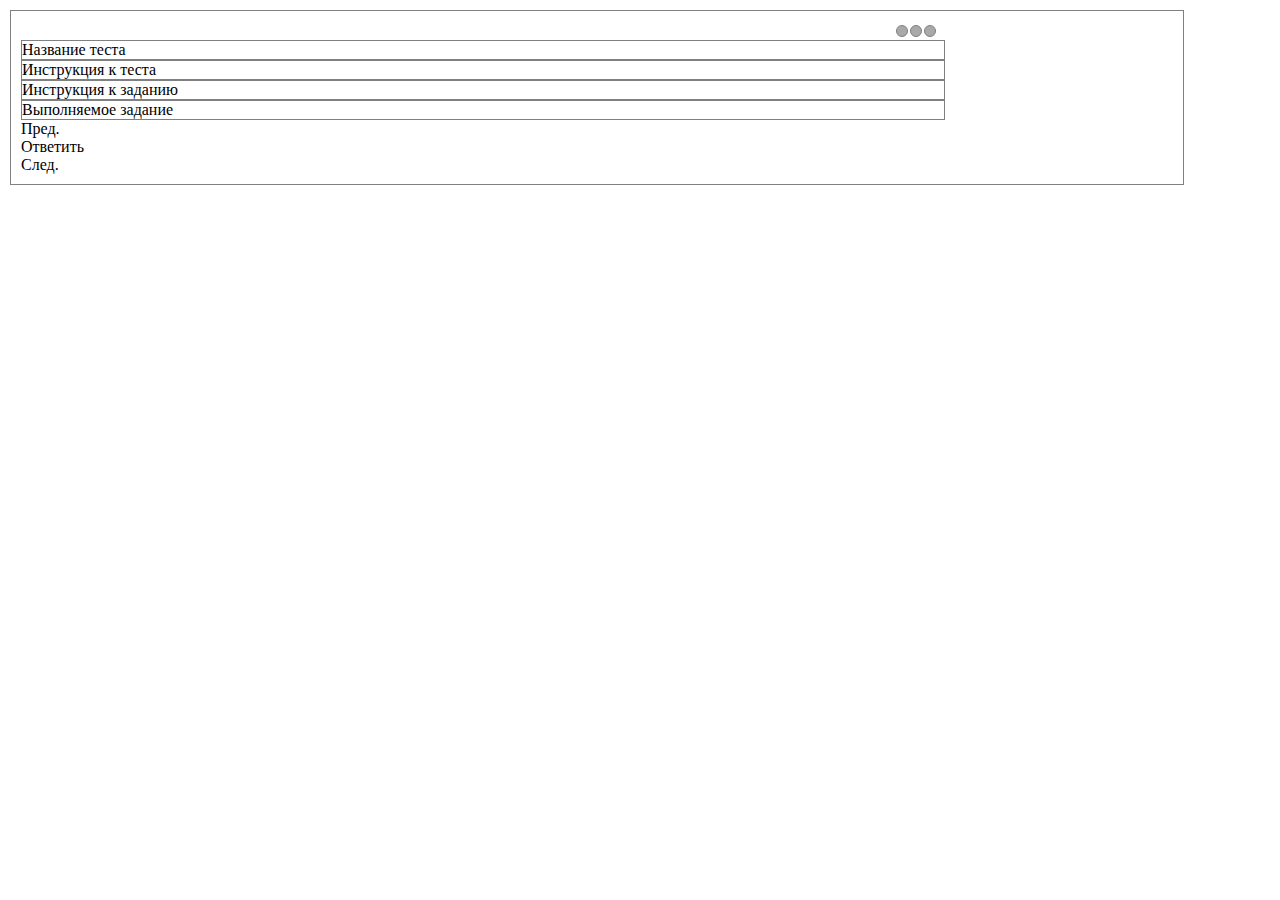
==== uni_tmp/index.html @ ecd3659a "created interface" ====
<!DOCTYPE html>
<html>
<head>
    <meta charset="utf-8">
    <title>jQuery UI</title>
    <script src="http://ajax.googleapis.com/ajax/libs/jquery/1.10.2/jquery.min.js"></script>
    <script src="js/script.js"></script>
	<link rel="stylesheet" href="css/style.css">
</head>
<body>
<!--<div class="toolbar">-->
    <!--<button class="reload btn-int-drag"></button>-->
    <!--<button class="save btn-int-drag"></button>-->
    <!--<button class="check btn-int-drag"></button>-->
    <!--<div class="empty btn-int-drag"></div>-->
    <!--<div class="result btn-int-drag"></div>-->
<!--</div>-->
<div class="container">
    <div class="box_button">
        <div class="help"></div>
        <div class="true"></div>
        <div class="reset"></div>
    </div>
    <div class="test_name">Название теста</div>
    <div class="test_manual">Инструкция к теста</div>
    <div class="job_manual">Инструкция к заданию</div>
    <div class="job_exercises">Выполняемое задание</div>
    <div class="prev">Пред.</div>
    <div class="send">Ответить</div>
    <div class="next">След.</div>
</div>
</body>
</html>
---- uni_tmp/css/style.css ----
/*Основные параметры*/
html {width:100%; height: 100%; overflow:scroll;}

@font-face {
    font-family: Open Sans; /* Имя шрифта */
    src: url(../fonts/OpenSans-Regular.ttf); /* Путь к файлу со шрифтом */
}

@font-face {
    font-family: 'open_sansregular';
    src: url('../fonts/OpenSans-Regular-webfont.eot');
    src: url('../fonts/OpenSans-Regular-webfont.eot?#iefix') format('embedded-opentype'),
    url('../fonts/OpenSans-Regular-webfont.woff') format('woff'),
    url('../fonts/OpenSans-Regular-webfont.ttf') format('truetype'),
    url('../fonts/OpenSans-Regular-webfont.svg#open_sansregular') format('svg');
    font-weight: normal;
    font-style: normal;

}

@font-face {
    font-family: 'OpenSans-Italic'; /* Имя шрифта */
    src: url(../fonts/OpenSans-Italic.ttf); /* Путь к файлу со шрифтом */
}


@font-face {
    font-family: 'OpenSans-Bold'; /* Имя шрифта */
    src: url(../fonts/OpenSans-Bold.ttf); /* Путь к файлу со шрифтом */
}

body {
    padding: 0;
    margin: 0;
}

/*interface*/
.container {
    border: 1px solid grey;
    margin: 10px;
    padding: 10px;
    position: relative;
    width: 90%;
}

/*top left buttons*/
.box_button {
    height: 15px;
    left: 80%;
    margin-left: -50px;
    padding: 2px;
    position: relative;
    width: 50px;
}
.box_button div {
    float: left;
    margin: 2px 1px;
    width: 10px;
    height: 10px;
    border-radius: 100%;
    background-color: darkgrey;
    border: 1px solid grey;
    cursor: pointer;
}

.test_name {
    border: 1px solid grey;
    width: 80%;
}
.test_manual {
    border: 1px solid grey;
    width: 80%;
}
.job_manual {
    border: 1px solid grey;
    width: 80%;
}
.job_exercises {
    border: 1px solid grey;
    width: 80%;
}
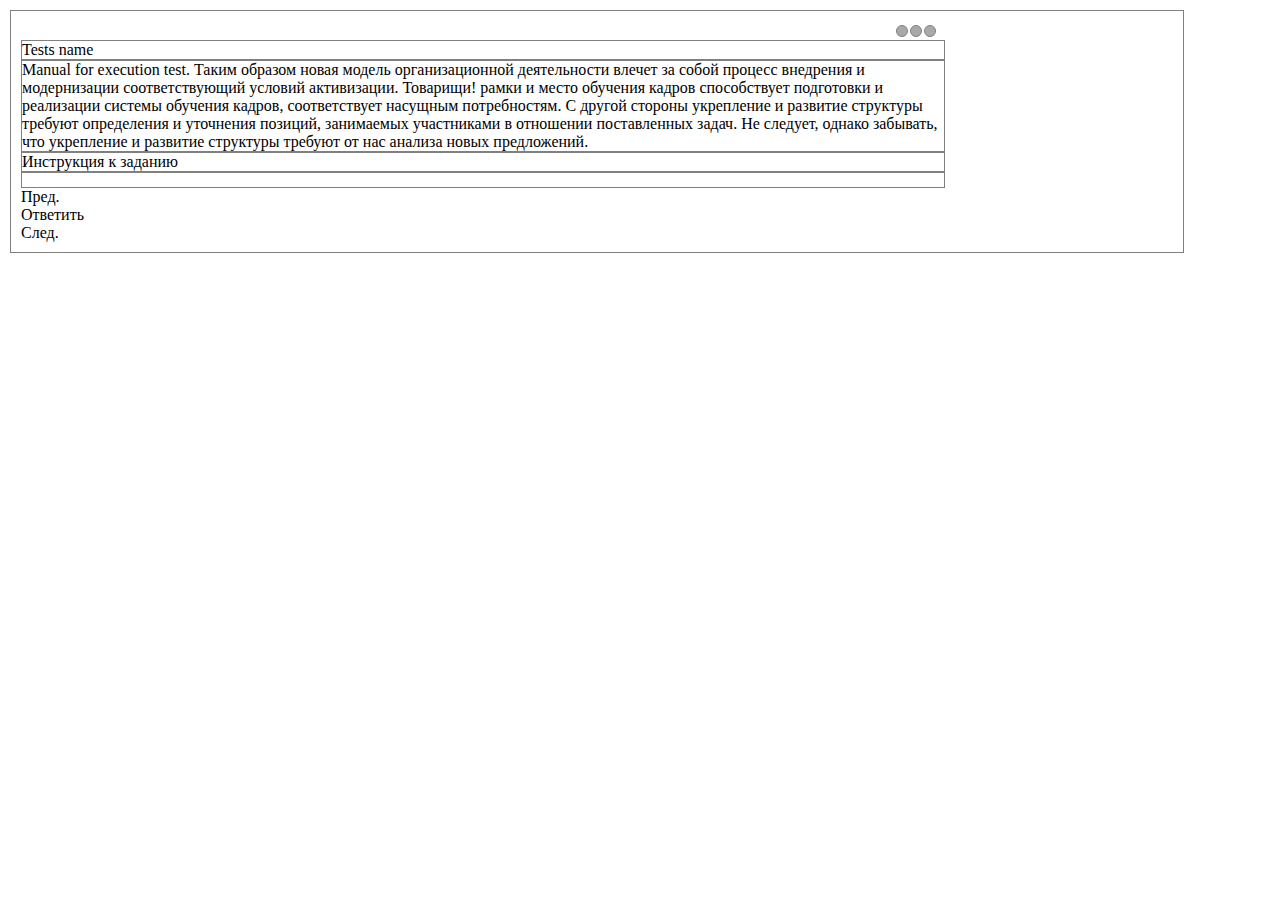
==== commit 091c523e: "created js-action & data" ====
--- a/uni_tmp/index.html
+++ b/uni_tmp/index.html
@@ -5,6 +5,8 @@
     <title>jQuery UI</title>
     <script src="http://ajax.googleapis.com/ajax/libs/jquery/1.10.2/jquery.min.js"></script>
     <script src="js/script.js"></script>
+    <script src="test/jsData.js"></script>
+    <script src="test/jsAction.js"></script>
 	<link rel="stylesheet" href="css/style.css">
 </head>
 <body>
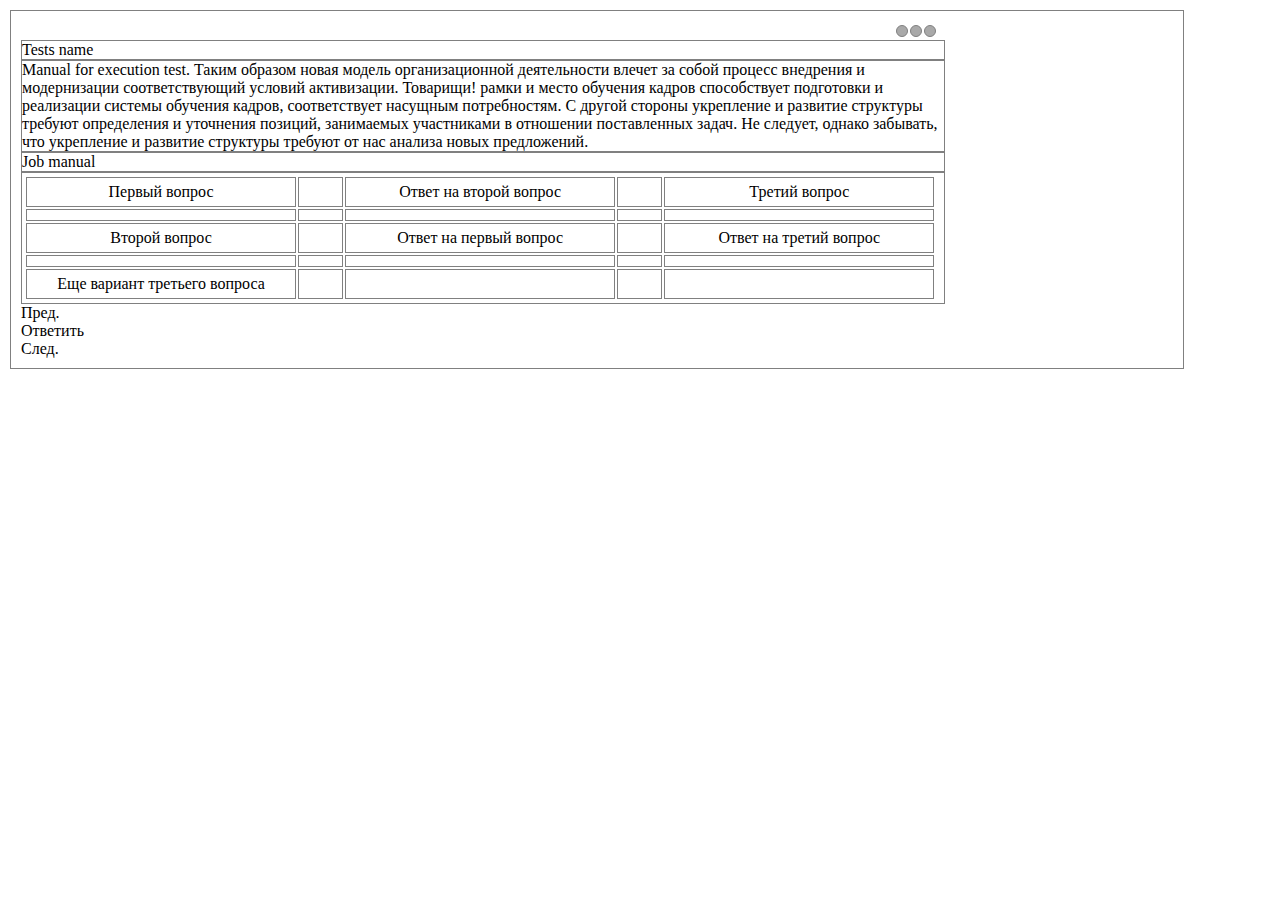
==== commit d5002102: "created js-action placing data" ====
--- a/uni_tmp/index.html
+++ b/uni_tmp/index.html
@@ -8,6 +8,7 @@
     <script src="test/jsData.js"></script>
     <script src="test/jsAction.js"></script>
 	<link rel="stylesheet" href="css/style.css">
+    <link rel="stylesheet" href="test/cssView.css">
 </head>
 <body>
 <!--<div class="toolbar">-->
--- a/uni_tmp/test/cssView.css
+++ b/uni_tmp/test/cssView.css
@@ -0,0 +1,22 @@
+.job_exercises {
+    text-align: center;
+}
+.job_exercises table {
+    margin: 2px;
+    width: 99%;
+ }
+.job_exercises table td {
+    border: 1px solid grey;
+    padding: 5px;
+}
+
+.active:hover {
+    box-shadow: 0 0 5px 1px grey;
+}
+.active {
+    cursor: pointer;
+}
+
+.checkItem, .checkItem:hover {
+    box-shadow: 0 0 5px 1px green;
+}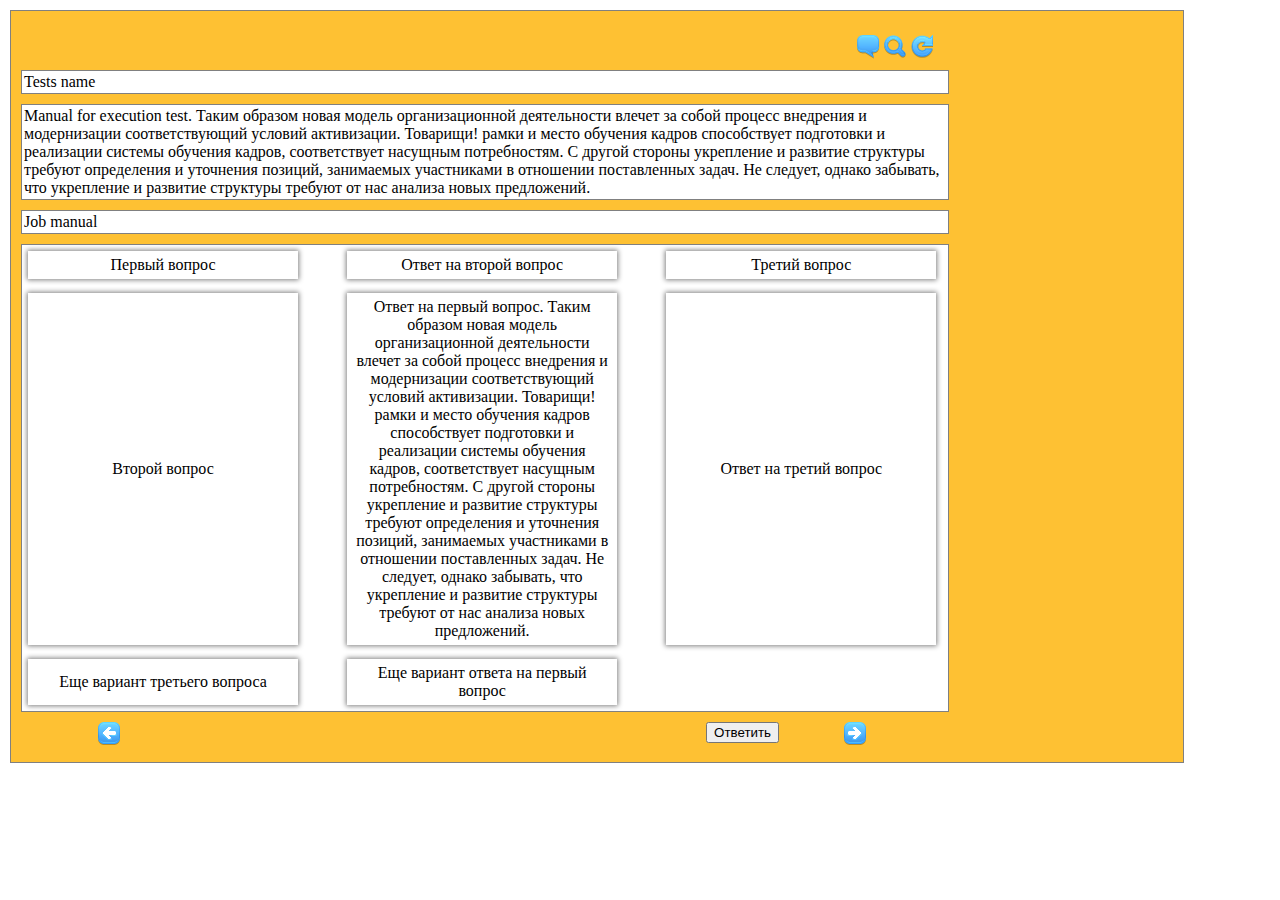
==== commit 9a9d6b32: "creat action" ====
--- a/uni_tmp/index.html
+++ b/uni_tmp/index.html
@@ -5,6 +5,7 @@
     <title>jQuery UI</title>
     <script src="http://ajax.googleapis.com/ajax/libs/jquery/1.10.2/jquery.min.js"></script>
     <script src="js/script.js"></script>
+    <script src="js/tune.js"></script>
     <script src="test/jsData.js"></script>
     <script src="test/jsAction.js"></script>
 	<link rel="stylesheet" href="css/style.css">
@@ -20,17 +21,25 @@
 <!--</div>-->
 <div class="container">
     <div class="box_button">
-        <div class="help"></div>
-        <div class="true"></div>
-        <div class="reset"></div>
+        <div class="help" title="Подсказка"></div>
+        <div class="true" title="Правильный ответ"></div>
+        <div class="reset" title="Заново"></div>
     </div>
     <div class="test_name">Название теста</div>
     <div class="test_manual">Инструкция к теста</div>
     <div class="job_manual">Инструкция к заданию</div>
     <div class="job_exercises">Выполняемое задание</div>
-    <div class="prev">Пред.</div>
-    <div class="send">Ответить</div>
-    <div class="next">След.</div>
+    <div class="footer_button">
+        <div class="prev"></div>
+        <div class="next"></div>
+        <div class="send">
+            <button>
+                Ответить
+            </button>
+        </div>
+    </div>
+    <div class="viewHelp"><div class="close"></div><div class="contentHelp"></div></div>
+
 </div>
 </body>
 </html>--- a/uni_tmp/css/style.css
+++ b/uni_tmp/css/style.css
@@ -41,41 +41,118 @@
     padding: 10px;
     position: relative;
     width: 90%;
+    background-color: #fec133;
 }
+.viewHelp {
+    position: absolute;
+    display: none;
+    z-index: 9999;
+    width: 60%;
+    height: 60%;
+    left: 20%;
+    border: 1px solid grey;
+    padding: 30px 5px 5px;
+    background-color: #fec133;
+    top: 30px;
+}
+.viewHelp .contentHelp {
+    background-color: white;
+    border: 1px solid grey;
+    padding: 2px;
+    height: 98%;
+    overflow: scroll;
+}
+.viewHelp .close {
+    background-image: url('../img/001_05.png');
+    background-repeat: no-repeat;
+    position: absolute;
+    top: 2px;
+    width: 25px;
+    height: 25px;
+    left: 95%;
+}
+
 
 /*top left buttons*/
 .box_button {
-    height: 15px;
+    height: 25px;
     left: 80%;
-    margin-left: -50px;
-    padding: 2px;
+    margin-left: -100px;
+    padding: 12px;
     position: relative;
-    width: 50px;
+    width: 90px;
 }
 .box_button div {
+    cursor: pointer;
     float: left;
+    height: 25px;
     margin: 2px 1px;
-    width: 10px;
-    height: 10px;
-    border-radius: 100%;
-    background-color: darkgrey;
+    width: 25px;
+}
+
+.help {
+    background-image: url('../img/001_50.png');
+    background-repeat: no-repeat;
+}
+.true {
+    background-image: url('../img/001_38.png');
+    background-repeat: no-repeat;
+}
+.reset {
+    background-image: url('../img/001_39.png');
+    background-repeat: no-repeat;
+}
+
+.test_name, .test_manual, .job_manual,.job_exercises {
     border: 1px solid grey;
+    width: 80%;
+    background-color: white;
+    margin-bottom: 10px;
+    padding: 2px;
+}
+/*.test_manual {*/
+    /*border: 1px solid grey;*/
+    /*width: 80%;*/
+    /*background-color: white;*/
+/*}*/
+/*.job_manual {*/
+    /*border: 1px solid grey;*/
+    /*width: 80%;*/
+    /*background-color: white;*/
+/*}*/
+/*.job_exercises {*/
+    /*border: 1px solid grey;*/
+    /*width: 80%;*/
+    /*background-color: white;*/
+/*}*/
+
+/*footer button*/
+.footer_button {
+    height: 30px;
+    width: 80%;
+    position: relative;
+}
+.send, .next, .prev {
+    text-align: center;
+    cursor: pointer;
+    width: 100px;
+    height: 25px;
+}
+.send button {
     cursor: pointer;
 }
+.prev {
+    float: left;
+    background-image: url('../img/001_60.png');
+    background-repeat: no-repeat;
+    transform: scale(-1, 1);
+}
+.next {
+    background-image: url('../img/001_60.png');
+    background-repeat: no-repeat;
+    margin-left: 50px;
 
-.test_name {
-    border: 1px solid grey;
-    width: 80%;
 }
-.test_manual {
-    border: 1px solid grey;
-    width: 80%;
-}
-.job_manual {
-    border: 1px solid grey;
-    width: 80%;
-}
-.job_exercises {
-    border: 1px solid grey;
-    width: 80%;
-}
+.next, .send  {
+    float: right;
+}--- a/uni_tmp/test/cssView.css
+++ b/uni_tmp/test/cssView.css
@@ -6,17 +6,37 @@
     width: 99%;
  }
 .job_exercises table td {
-    border: 1px solid grey;
+    /*border: 1px solid grey;*/
     padding: 5px;
 }
 
-.active:hover {
+.active{
     box-shadow: 0 0 5px 1px grey;
-}
-.active {
+/*}*/
+/*.active {*/
     cursor: pointer;
 }
 
-.checkItem, .checkItem:hover {
+.linkItem, .checkItem, .checkItem:hover {
     box-shadow: 0 0 5px 1px green;
-}+}
+
+.line {
+    background-color: red;
+    height: 2px;
+    position: absolute;
+    top: 50%;
+    z-index:999;
+}
+
+.rightAnswer {
+    box-shadow: 0 0 5px 1px green;
+}
+
+.falseAnswer {
+    box-shadow: 0 0 5px 1px red;
+}
+
+.zeroAnswer {
+    opacity: 0.3;
+}
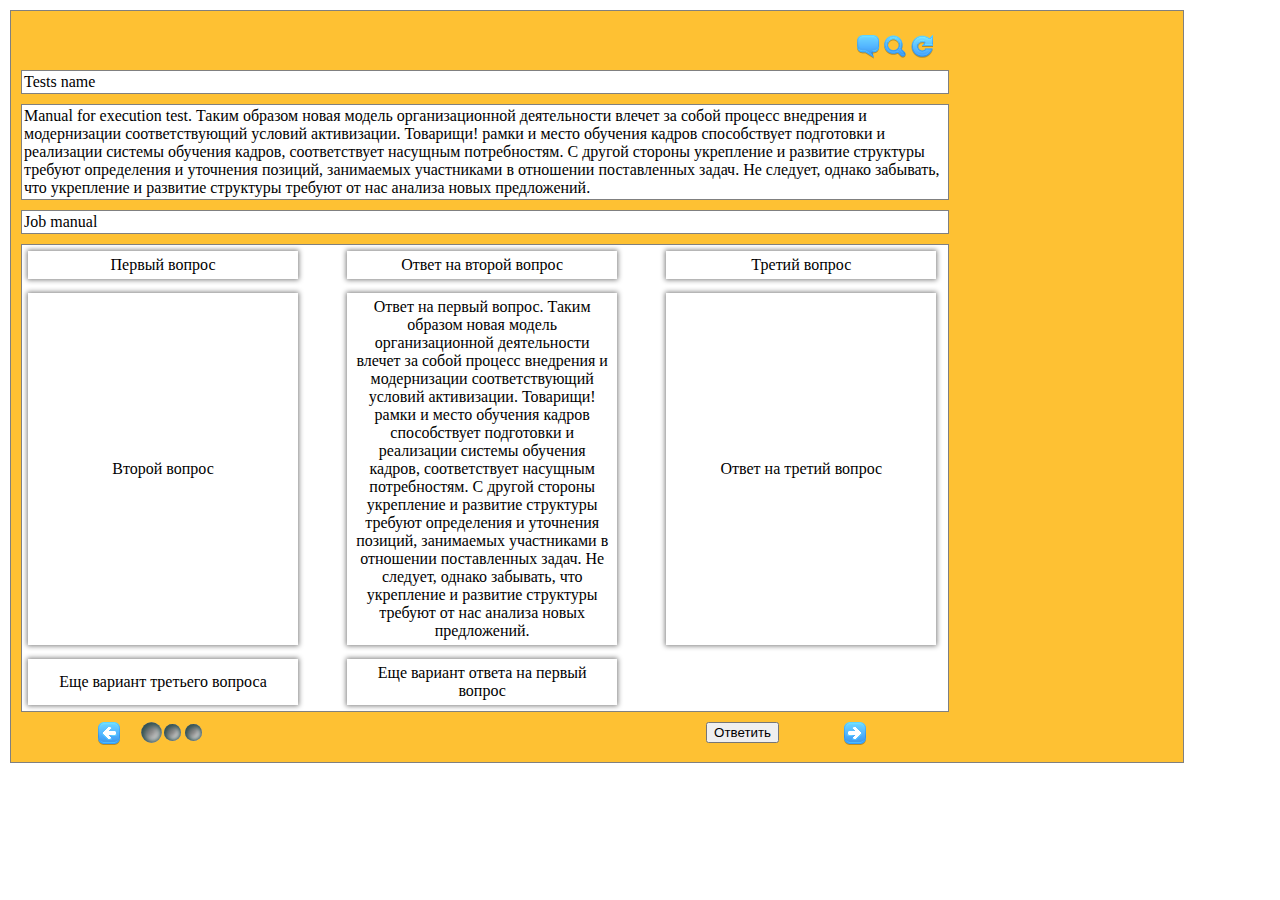
==== commit c439c59c: "creat action" ====
--- a/uni_tmp/index.html
+++ b/uni_tmp/index.html
@@ -20,6 +20,7 @@
     <!--<div class="result btn-int-drag"></div>-->
 <!--</div>-->
 <div class="container">
+    <div class="result"></div>
     <div class="box_button">
         <div class="help" title="Подсказка"></div>
         <div class="true" title="Правильный ответ"></div>
@@ -31,6 +32,8 @@
     <div class="job_exercises">Выполняемое задание</div>
     <div class="footer_button">
         <div class="prev"></div>
+        <div class="indicate">
+        </div>
         <div class="next"></div>
         <div class="send">
             <button>
--- a/uni_tmp/css/style.css
+++ b/uni_tmp/css/style.css
@@ -72,6 +72,12 @@
     left: 95%;
 }
 
+/* message */
+.result {
+    left: 37%;
+    position: absolute;
+    top: 30px;
+}
 
 /*top left buttons*/
 .box_button {
@@ -155,4 +161,44 @@
 }
 .next, .send  {
     float: right;
-}+}
+
+/*indication*/
+.indicate {
+    float: left;
+    margin-left: 20px;
+    width: auto;
+    z-index: 999;
+}
+
+.indicate .light {
+    border-radius: 15px;
+    float: left;
+    height: 15px;
+    margin: 2px;
+    width: 15px;
+    padding: 1px;
+}
+
+.light.grey {
+    background-color: grey;
+    box-shadow: 1px 1px 4px 2px darkslategrey inset, -3px -3px 5px 1px lightgrey inset
+}
+
+.light.red {
+    background-color: red;
+    box-shadow: 1px 1px 4px 2px darkred inset, -3px -3px 5px 1px orangered inset
+}
+.light.orange {
+    background-color: #ffa333;
+    box-shadow: 1px 1px 4px 2px #ff8c00 inset, -3px -3px 5px 1px #ffba66 inset
+}
+.light.green {
+    background-color: green;
+    box-shadow: 1px 1px 4px 2px darkgreen inset, -3px -3px 5px 1px lightgreen inset
+}
+
+
+.light.focus {
+    transform:scale(1.2);
+}
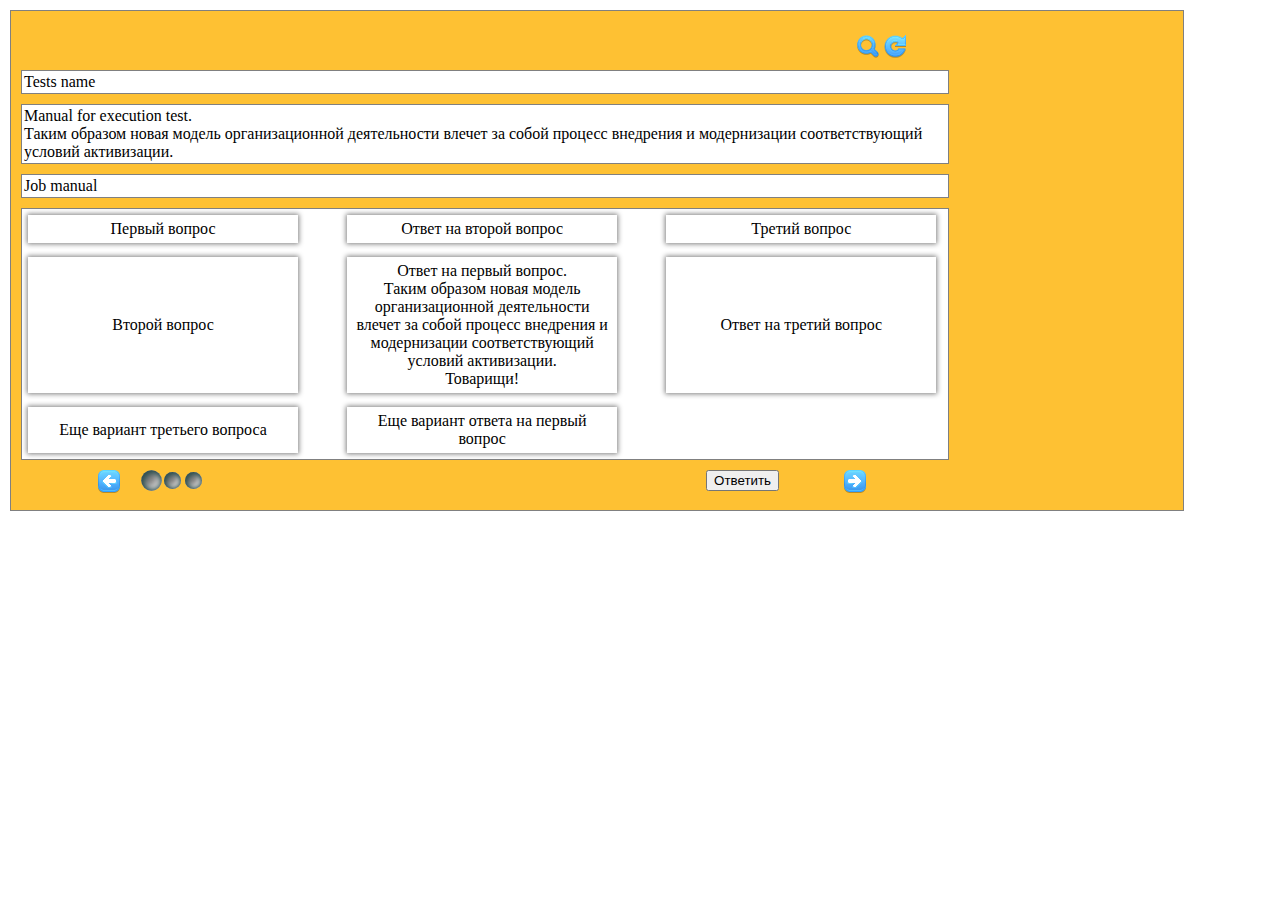
==== commit 43a4e443: "creat add functions" ====
--- a/uni_tmp/index.html
+++ b/uni_tmp/index.html
@@ -20,7 +20,7 @@
     <!--<div class="result btn-int-drag"></div>-->
 <!--</div>-->
 <div class="container">
-    <div class="result"></div>
+    <div class="result"></div><div class="sum_ball"></div>
     <div class="box_button">
         <div class="help" title="Подсказка"></div>
         <div class="true" title="Правильный ответ"></div>
--- a/uni_tmp/test/cssView.css
+++ b/uni_tmp/test/cssView.css
@@ -22,7 +22,7 @@
 }
 
 .line {
-    background-color: red;
+    background-color: grey;
     height: 2px;
     position: absolute;
     top: 50%;
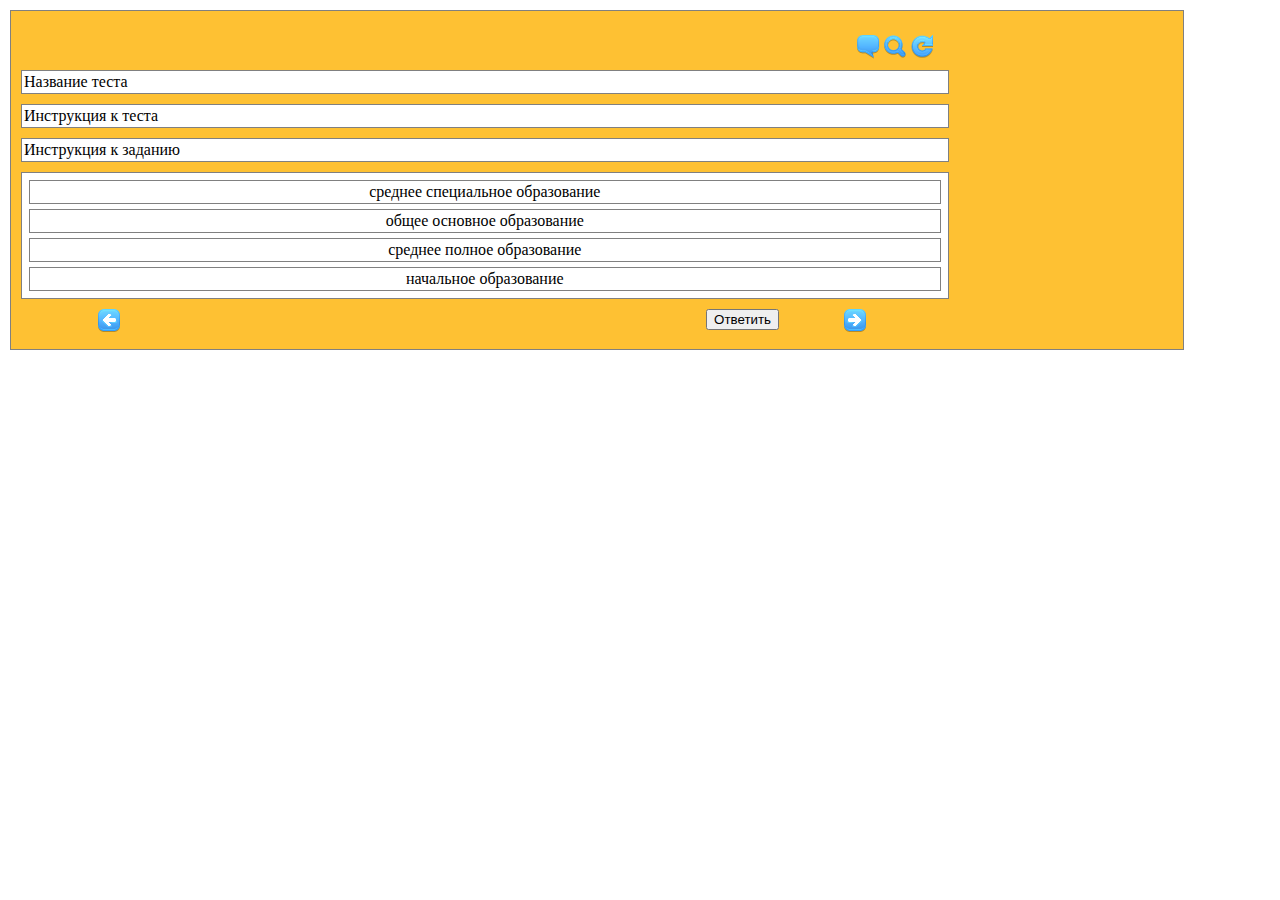
==== commit 0df45de5: "debug include in yellow-container" ====
--- a/uni_tmp/index.html
+++ b/uni_tmp/index.html
@@ -4,6 +4,8 @@
     <meta charset="utf-8">
     <title>jQuery UI</title>
     <script src="http://ajax.googleapis.com/ajax/libs/jquery/1.10.2/jquery.min.js"></script>
+    <script src="http://ajax.aspnetcdn.com/ajax/jquery.ui/1.10.3/jquery-ui.min.js"></script>
+    <script src="js/jquery.ui.touch-punch.min.js"></script>
     <script src="js/script.js"></script>
     <script src="js/tune.js"></script>
     <script src="test/jsData.js"></script>
--- a/uni_tmp/test/cssView.css
+++ b/uni_tmp/test/cssView.css
@@ -1,13 +1,14 @@
 .job_exercises {
     text-align: center;
 }
-.job_exercises table {
-    margin: 2px;
-    width: 99%;
- }
-.job_exercises table td {
-    /*border: 1px solid grey;*/
-    padding: 5px;
+.job_exercises {
+    text-align: center;
+}
+.sortable {
+    border: 1px solid grey;
+    padding: 2px;
+    margin: 5px;
+    cursor: pointer;
 }
 
 .active{
